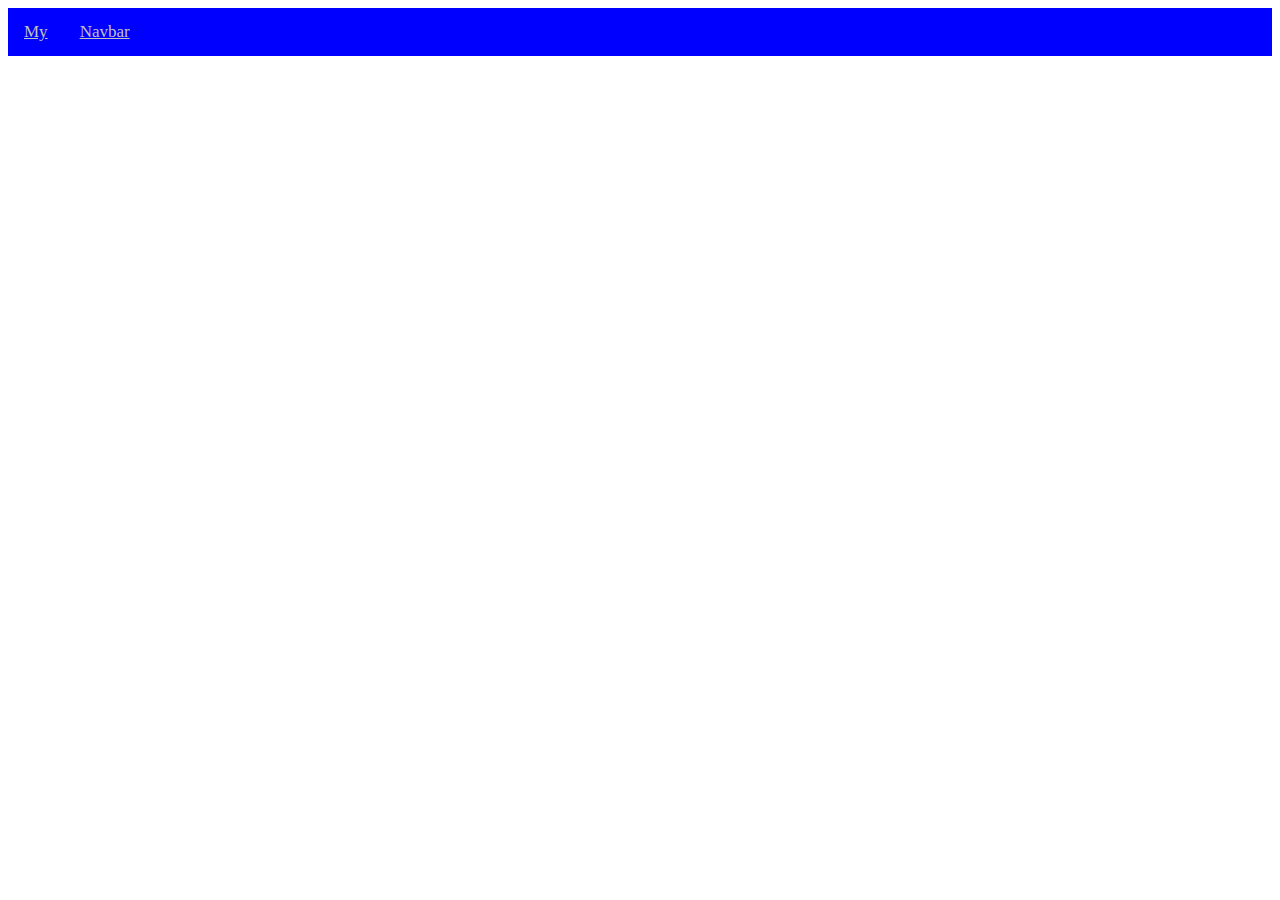
==== week2/basic_website_wJS/index.html @ b2aa0c1e "Unfinished 'Create a Basic Website using JS' assignment" ====
<!DOCTYPE html>
<html lang="en">
    <head>
        <meta charset="UTF-8">
        <meta http-equiv="X-UA-Compatible" content="IE=edge">
        <meta name="viewport" content="width=device-width, initial-scale=1.0">
        <title>Basic Website Assignment</title>
    </head>
    <body>
        <script src= "index.js"></script>
    </body>
</html>
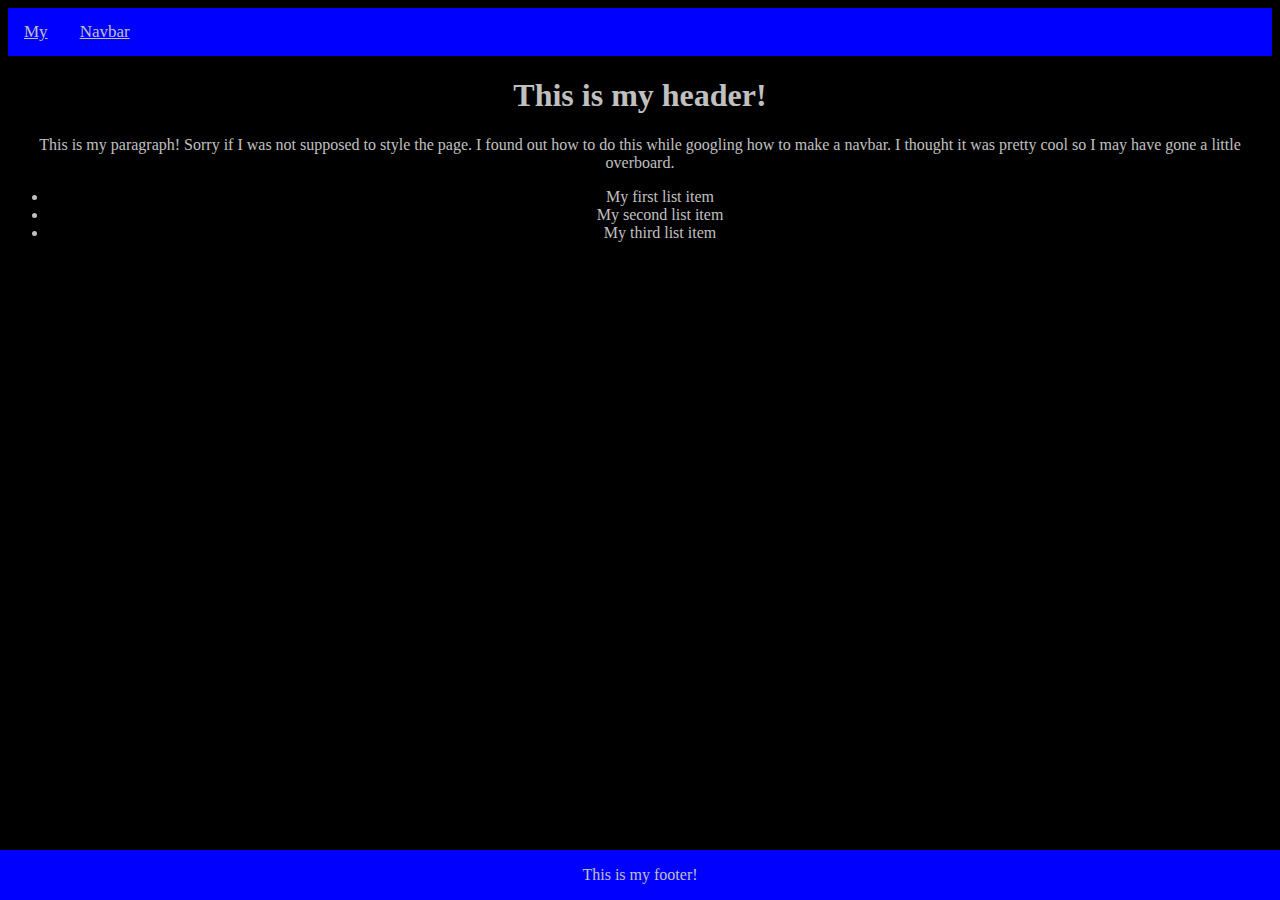
==== commit d1c4eed8: "Complete 'Create a Basic Website using JS' assignment" ====
--- a/week2/basic_website_wJS/index.html
+++ b/week2/basic_website_wJS/index.html
@@ -4,7 +4,7 @@
         <meta charset="UTF-8">
         <meta http-equiv="X-UA-Compatible" content="IE=edge">
         <meta name="viewport" content="width=device-width, initial-scale=1.0">
-        <title>Basic Website Assignment</title>
+        <title>Basic Website Assignment Wk 2</title>
     </head>
     <body>
         <script src= "index.js"></script>
